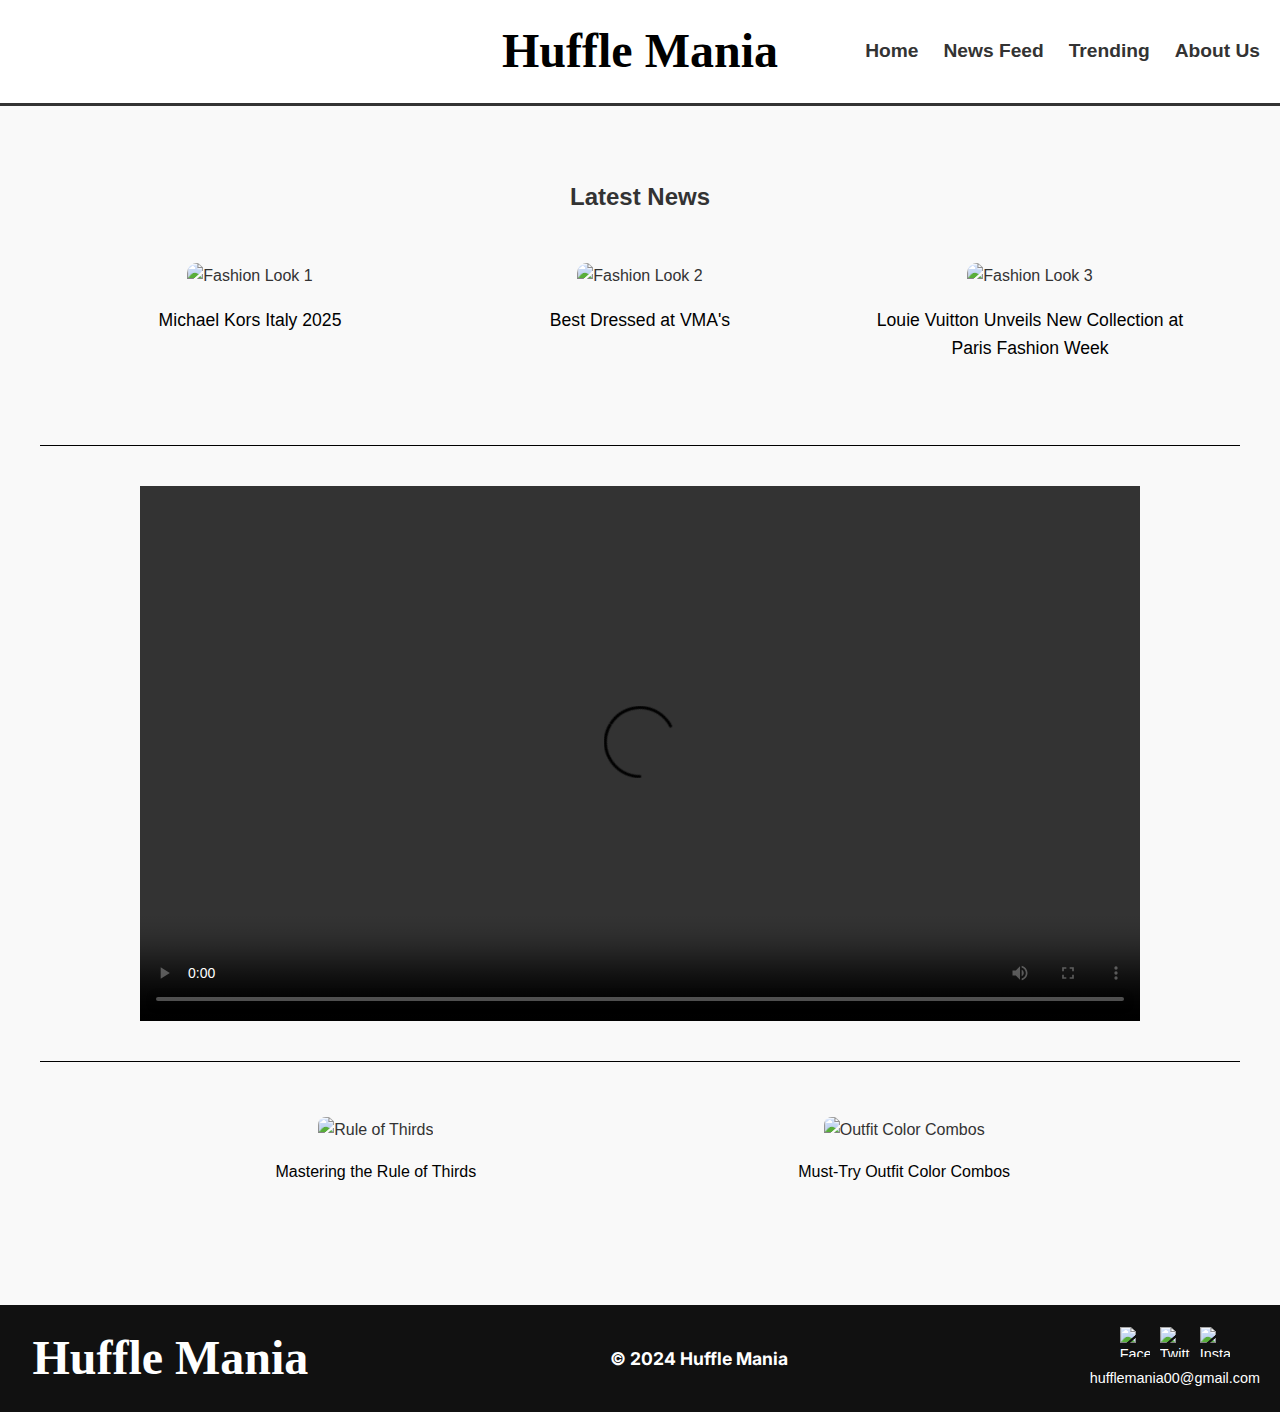
==== index.html @ dafe33a4 "Add files via upload" ====
<!DOCTYPE html>
<html lang="en">
<head>
    <meta charset="UTF-8">
    <meta name="viewport" content="width=device-width, initial-scale=1.0">
    <title>Huffle Mania - Home</title>
    <link rel="stylesheet" href="huffle.css">
    <link href="https://fonts.googleapis.com/css2?family=Abhaya+Libre:wght@400;700&display=swap" rel="stylesheet">
    <link href="https://fonts.googleapis.com/css2?family=Inter:wght@700&display=swap" rel="stylesheet">
</head>
<body>

    <!-- Header Section -->
    <header>
        <h1>Huffle Mania</h1>
        <nav>
            <ul>
                <li><a href="index.html">Home</a></li>
                <li><a href="news.html">News Feed</a></li>
                <li><a href="trending.html">Trending</a></li>
                <li><a href="about.html">About Us</a></li>
            </ul>
        </nav>
    </header>

    <main>
        <!-- Latest News Section -->
        <h4>Latest News</h4>
        <section id="latest-news">
            <div class="home-content"> 
                <div class="home-image-box">
                    <img src="c:\Users\rian\OneDrive - HOLY ANGEL UNIVERSITY\Desktop\hufflemania website webcs\screenshot-1726228790686.png" alt="Fashion Look 1">
                    <p>
                        <a href="https://www.elle.com/runway/a62072266/michael-kors-spring-2025-review/" target="_blank">Michael Kors Italy 2025</a>
                    </p>
                </div>
                <div class="home-image-box">
                    <img src="c:\Users\rian\OneDrive - HOLY ANGEL UNIVERSITY\Desktop\hufflemania website webcs\screenshot-1726228977912.png" alt="Fashion Look 2">
                    <p>
                        <a href="https://www.harpersbazaar.com/celebrity/red-carpet-dresses/g62141882/best-dressed-red-carpet-photos-vmas-2024/" target="_blank">Best Dressed at VMA's</a>
                    </p>
                </div>
                <div class="home-image-box">
                    <img src="c:\Users\rian\OneDrive - HOLY ANGEL UNIVERSITY\Desktop\hufflemania website webcs\screenshot-1726229300925.png" alt="Fashion Look 3">
                    <p>
                        <a href="https://www.marieclaire.com.au/fashion/louis-vuitton-spring-summer-2023-collection/" target="_blank">Louie Vuitton Unveils New Collection at Paris Fashion Week</a>
                    </p>
                </div>
            </div>
        </section>

        <!-- Horizontal Line -->
        <hr>

        <!-- Video Section -->
        <section id="video">
            <video width="1000" height="535" controls loop>
                <source src="c:\Users\rian\OneDrive - HOLY ANGEL UNIVERSITY\Desktop\hufflemania website webcs\bini_charlotte_folk_vid.mp4" type="video/mp4">
            </video>
        </section>

        <!-- Horizontal Line -->
        <hr>

        <!-- Promo Section -->
        <section> 
            <div id="promos">
                <div class="promo-item">
                    <img src="c:\Users\rian\OneDrive - HOLY ANGEL UNIVERSITY\Desktop\hufflemania website webcs\29-791x1024.jpg" alt="Rule of Thirds">
                    <p>
                        <a href="https://modethesis.com/the-rule-of-thirds-in-fashion/" target="_blank">Mastering the Rule of Thirds</a>
                    </p>
                </div>
                <div class="promo-item">
                    <img src="c:\Users\rian\OneDrive - HOLY ANGEL UNIVERSITY\Desktop\hufflemania website webcs\af0c88b21d17dd9782fead37ed249deb.jpg" alt="Outfit Color Combos">
                <p>    
                    <a href="https://www.instyle.com/best-colors-wear-together-5375279" target="_blank">Must-Try Outfit Color Combos</a>
                </p>
                </div>
            </div>
        </section>         
    </main>

    <footer class="footer">
        <h1 class="huffooter">Huffle Mania</h1>
        <p class="copyright">© 2024 Huffle Mania</p>
        <div class="email-container">
            <div class="social-icons">
                <img src="c:\Users\rian\OneDrive - HOLY ANGEL UNIVERSITY\Desktop\hufflemania website webcs\facebook logo.png" alt="Facebook" class="social-icon">
                <img src="c:\Users\rian\OneDrive - HOLY ANGEL UNIVERSITY\Desktop\hufflemania website webcs\twitter logo.png" alt="Twitter" class="social-icon">
                <img src="c:\Users\rian\OneDrive - HOLY ANGEL UNIVERSITY\Desktop\hufflemania website webcs\ig logo.png" alt="Instagram" class="social-icon">
            </div>
            <p class="email">hufflemania00@gmail.com</p>
        </div>
    </footer>    
</body>
</html>
---- huffle.css ----
body {
    font-family: 'Roboto', sans-serif;
    margin: 0;
    padding: 0;
    background-color: #f9f9f9;
    color: #333;
    line-height: 1.6;
}

h1, h2, h3 {
    font-family: 'Roboto Serif', serif;
    margin-bottom: 15px;
    color: #000000;
}

h1 {
    font-size: 3rem;
    font-weight: 700;
}

h2 {
    font-size: 2.5rem;
}

h3 {
    font-size: 1.5rem;
}

h4 {
    text-align: center;
    font-size: 1.5rem;
}

header {
    display: flex;
    justify-content: space-between;
    align-items: center;
    background-color: #ffffff;
    color: black;
    padding: 20px;
    border-bottom: 3px solid #333;
    position: relative;
}

header h1 {
    margin: 0;
    color: #000;
    position: absolute;
    left: 50%;
    transform: translateX(-50%);
}

header nav {
    margin-left: auto;
}

header nav ul {
    list-style-type: none;
    padding: 0;
    display: flex;
}

header nav ul li {
    margin-left: 25px;
}

header nav ul li a {
    color: #333;
    text-decoration: none;
    font-weight: 600;
    font-size: 1.2rem;
    transition: text-decoration 0.3s ease;
}

header nav ul li a:hover {
    text-decoration: underline;
}

main {
    padding: 40px 20px;
    max-width: 1200px;
    margin: auto;
}

section {
    margin-bottom: 50px;
}

#latest-news h2 {
    font-size: 2rem;
    color: #111;
}

#latest-news p, #latest-news h3 {
    font-size: 1.1rem;
    color: #000000;
}

#video {
    width: 100%; 
    display: flex;
    justify-content: center;
    margin: 20px 0;
}

.custom-video {
    width: 1000px;          
    height: 400px;          
    object-fit: cover;      
    object-position: center; 
    border-radius: 10px;    
    overflow: hidden;       
}


#feature {
    background-color: #fff;
    padding: 20px;
    border: 2px solid #eee;
    border-radius: 5px;
}

.home-content {
    display: flex;
    justify-content: space-evenly;
}

.home-image-box {
    width: 330px; 
    text-align: center;
    margin: 15px;
}

.home-image-box img {
    width: 100%;                      
    height: 350px;                   
    object-fit: cover;                
    object-position: top;            
    border-radius: 10px;             
}

.home-image-box p {
    color: #000; 
    transition: text-decoration 0.3s ease; 
    text-decoration: none; 
}

.home-image-box p:hover {
    text-decoration: underline; 
}

.home-image-box p a {
    color: inherit;
    text-decoration: none;
    transition: text-decoration 0.3s ease;
}

.home-image-box p a:hover {
    text-decoration: underline;
    color: inherit;
}

#promos {
    display: flex;
    justify-content: space-evenly;
    flex-wrap: wrap;
    gap: 20px;
}

.promo-item {
    width: 330px;
    text-align: center;
    margin: 15px;
}

.promo-item img {
    width: 100%;
    height: 300px;
    object-fit: cover;
    border-radius: 10px;
}

.promo-item p {
    color: #000;
    transition: text-decoration 0.3s ease;
    text-decoration: none;
}

#promos {
    margin: 20px 0;
    text-align: center;
    display: flex;
    flex-wrap: wrap;
    justify-content: space-evenly;
}

.promo-item {
    text-align: center;
    width: 315px;
}

.promo-item img {
    width: 100%;
    height: auto;
    border-radius: 8px;
}

.promo-item p a {
    color: inherit;
    text-decoration: none;
    transition: text-decoration 0.3s ease;
}

.promo-item p a:hover {
    text-decoration: underline;
    color: inherit;
}

.footer {
    display: flex;
    justify-content: space-between;
    align-items: center;
    background-color: #111;
    color: white;
    padding: 15px 20px;
    font-size: 0.9rem;
}

.huffooter {
    margin: 0;
    margin-left: 1%;
    font-size: 3rem;
    color: #ffffff;
    font-family: 'Roboto Serif', serif;
}

.email-container {
    display: flex;
    flex-direction: column;
    align-items: center;
}

.social-icons {
    display: flex;
    gap: 10px;
    margin-bottom: 10px;
}

.social-icon {
    width: 30px;
    height: 30px;
}

.copyright {
    font-family: 'Inter', sans-serif;
    font-weight: 700;
    font-size: 1.1rem;
    color: #ffffff;
    text-align: center;
}

.email {
    margin: 0;
    text-align: center;
    color: #ffffff;
}

button {
    background-color: #111;
    color: white;
    padding: 10px 20px;
    border: none;
    border-radius: 5px;
    font-size: 1.1rem;
    cursor: pointer;
    transition: background-color 0.3s ease;
}

button:hover {
    background-color: #555;
}

hr {
    border: 0;
    height: 1px;
    background-color: #000000;
    margin: 40px 0;
}
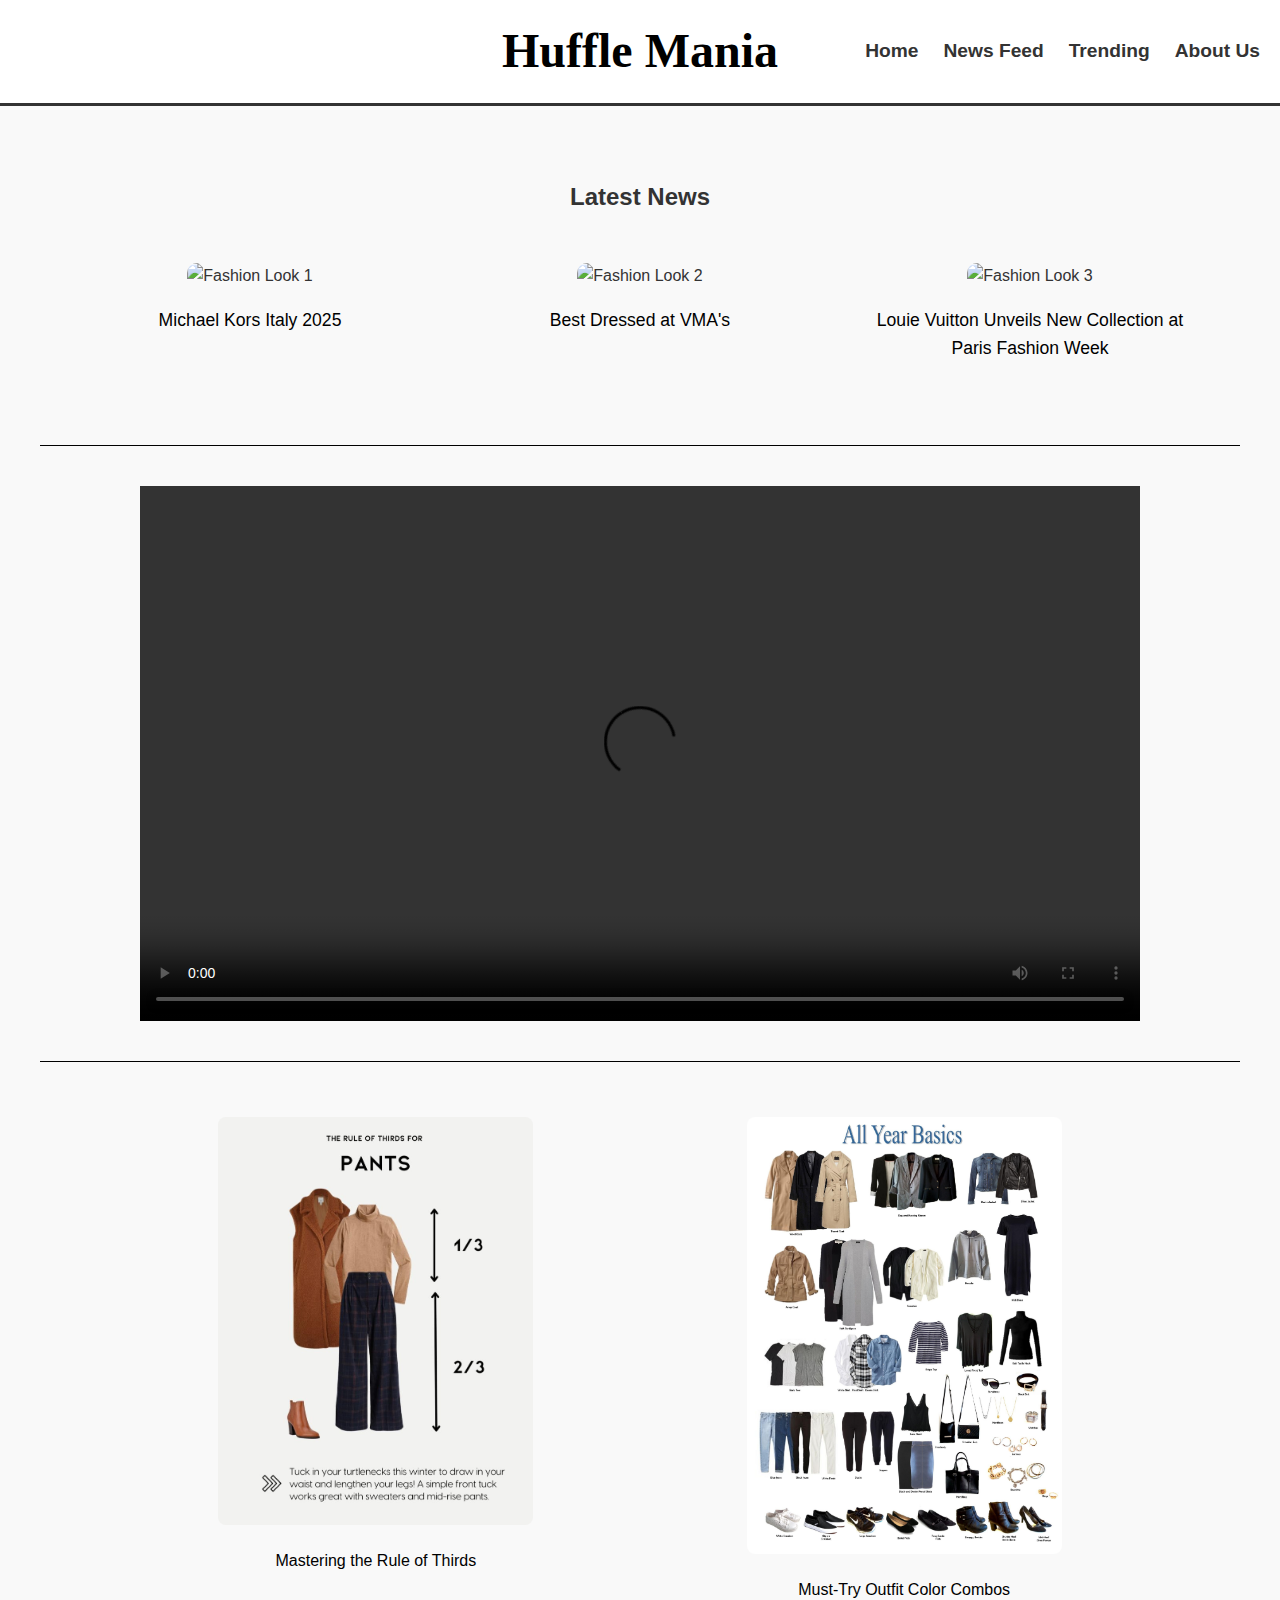
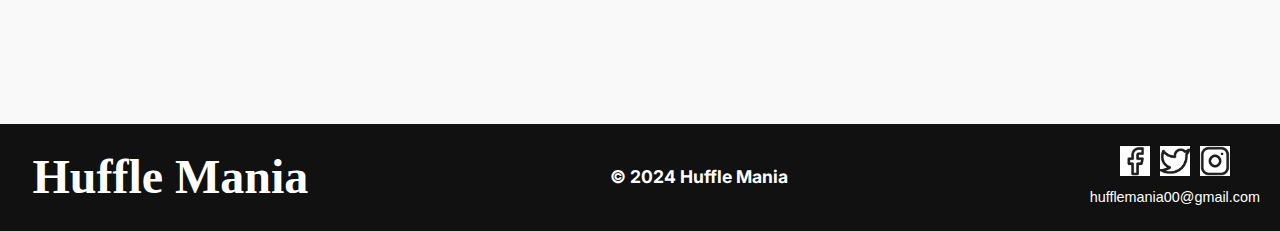
==== commit da708c29: "index.html" ====
--- a/index.html
+++ b/index.html
@@ -10,7 +10,6 @@
 </head>
 <body>
 
-    <!-- Header Section -->
     <header>
         <h1>Huffle Mania</h1>
         <nav>
@@ -24,12 +23,11 @@
     </header>
 
     <main>
-        <!-- Latest News Section -->
         <h4>Latest News</h4>
         <section id="latest-news">
             <div class="home-content"> 
                 <div class="home-image-box">
-                    <img src="c:\Users\rian\OneDrive - HOLY ANGEL UNIVERSITY\Desktop\hufflemania website webcs\screenshot-1726228790686.png" alt="Fashion Look 1">
+                    <img src="1726228790686.png" alt="Fashion Look 1">
                     <p>
                         <a href="https://www.elle.com/runway/a62072266/michael-kors-spring-2025-review/" target="_blank">Michael Kors Italy 2025</a>
                     </p>
@@ -49,30 +47,26 @@
             </div>
         </section>
 
-        <!-- Horizontal Line -->
         <hr>
 
-        <!-- Video Section -->
         <section id="video">
             <video width="1000" height="535" controls loop>
-                <source src="c:\Users\rian\OneDrive - HOLY ANGEL UNIVERSITY\Desktop\hufflemania website webcs\bini_charlotte_folk_vid.mp4" type="video/mp4">
+                <source src="bini_charlotte_folk_vid.mp4" type="video/mp4">
             </video>
         </section>
 
-        <!-- Horizontal Line -->
         <hr>
 
-        <!-- Promo Section -->
         <section> 
             <div id="promos">
                 <div class="promo-item">
-                    <img src="c:\Users\rian\OneDrive - HOLY ANGEL UNIVERSITY\Desktop\hufflemania website webcs\29-791x1024.jpg" alt="Rule of Thirds">
+                    <img src="29-791x1024.jpg" alt="Rule of Thirds">
                     <p>
                         <a href="https://modethesis.com/the-rule-of-thirds-in-fashion/" target="_blank">Mastering the Rule of Thirds</a>
                     </p>
                 </div>
                 <div class="promo-item">
-                    <img src="c:\Users\rian\OneDrive - HOLY ANGEL UNIVERSITY\Desktop\hufflemania website webcs\af0c88b21d17dd9782fead37ed249deb.jpg" alt="Outfit Color Combos">
+                    <img src="af0c88b21d17dd9782fead37ed249deb.jpg" alt="Outfit Color Combos">
                 <p>    
                     <a href="https://www.instyle.com/best-colors-wear-together-5375279" target="_blank">Must-Try Outfit Color Combos</a>
                 </p>
@@ -86,9 +80,9 @@
         <p class="copyright">© 2024 Huffle Mania</p>
         <div class="email-container">
             <div class="social-icons">
-                <img src="c:\Users\rian\OneDrive - HOLY ANGEL UNIVERSITY\Desktop\hufflemania website webcs\facebook logo.png" alt="Facebook" class="social-icon">
-                <img src="c:\Users\rian\OneDrive - HOLY ANGEL UNIVERSITY\Desktop\hufflemania website webcs\twitter logo.png" alt="Twitter" class="social-icon">
-                <img src="c:\Users\rian\OneDrive - HOLY ANGEL UNIVERSITY\Desktop\hufflemania website webcs\ig logo.png" alt="Instagram" class="social-icon">
+                <img src="facebook logo.png" alt="Facebook" class="social-icon">
+                <img src="twitter logo.png" alt="Twitter" class="social-icon">
+                <img src="ig logo.png" alt="Instagram" class="social-icon">
             </div>
             <p class="email">hufflemania00@gmail.com</p>
         </div>
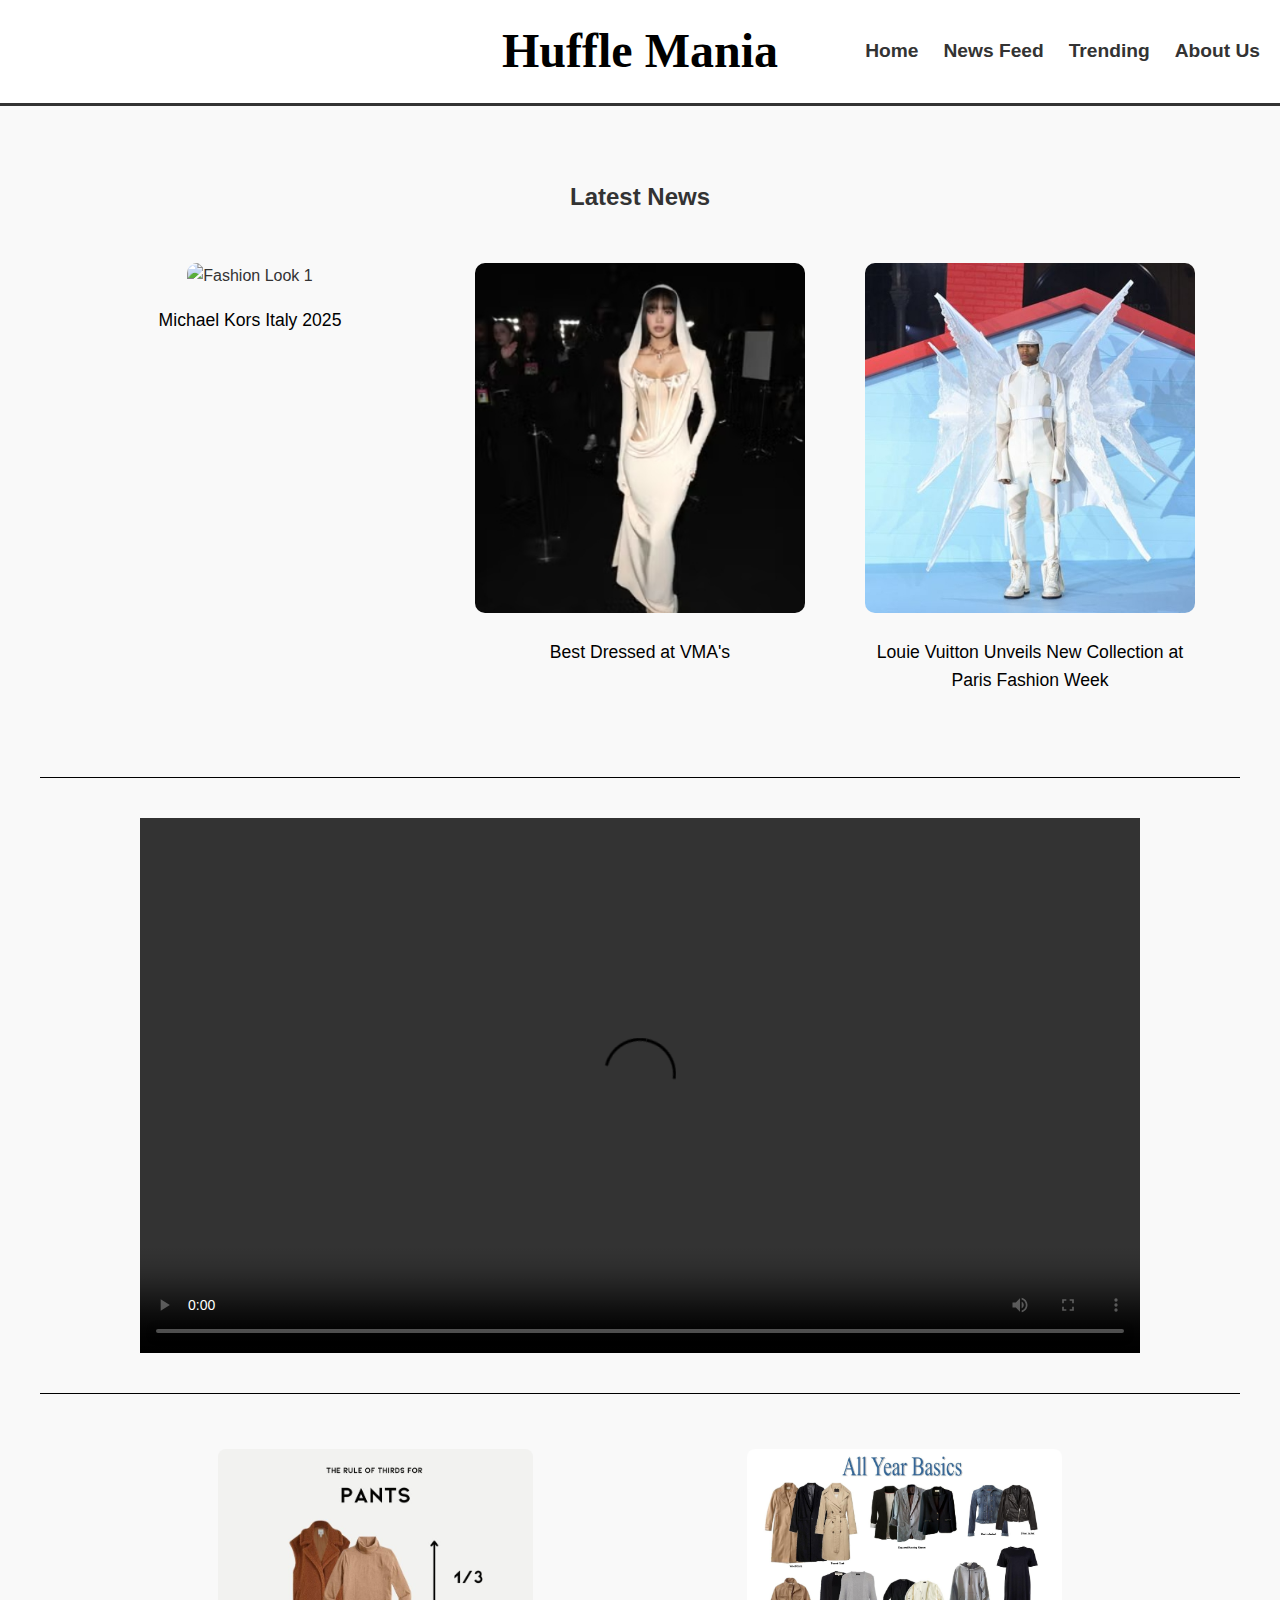
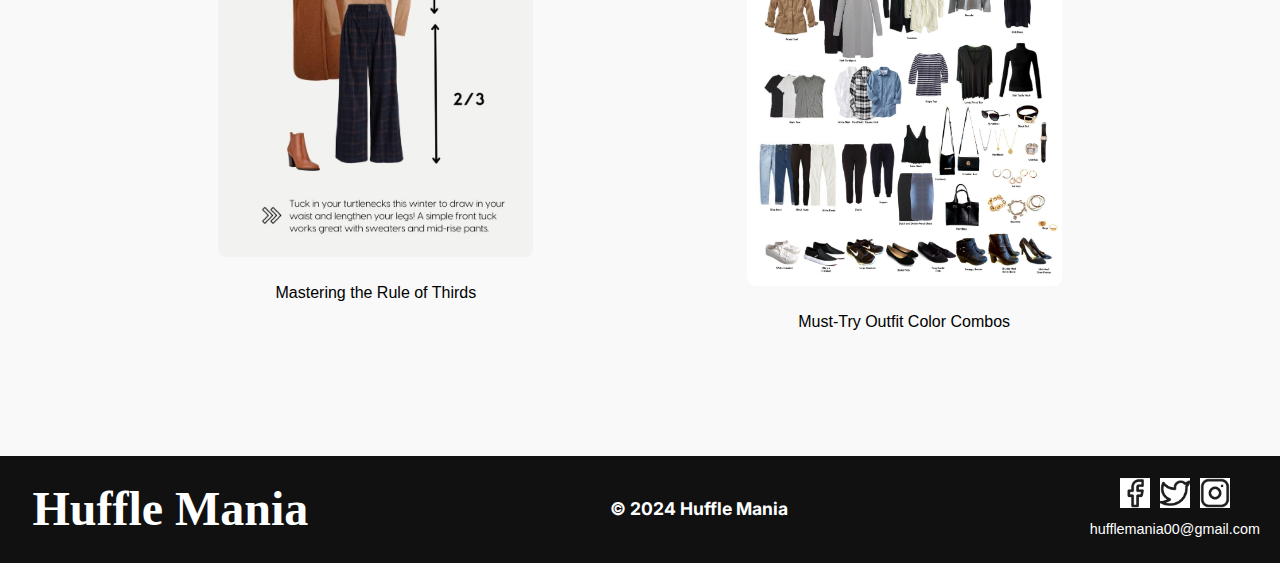
==== commit e9769697: "index.html" ====
--- a/index.html
+++ b/index.html
@@ -33,13 +33,13 @@
                     </p>
                 </div>
                 <div class="home-image-box">
-                    <img src="c:\Users\rian\OneDrive - HOLY ANGEL UNIVERSITY\Desktop\hufflemania website webcs\screenshot-1726228977912.png" alt="Fashion Look 2">
+                    <img src="screenshot-1726228977912.png" alt="Fashion Look 2">
                     <p>
                         <a href="https://www.harpersbazaar.com/celebrity/red-carpet-dresses/g62141882/best-dressed-red-carpet-photos-vmas-2024/" target="_blank">Best Dressed at VMA's</a>
                     </p>
                 </div>
                 <div class="home-image-box">
-                    <img src="c:\Users\rian\OneDrive - HOLY ANGEL UNIVERSITY\Desktop\hufflemania website webcs\screenshot-1726229300925.png" alt="Fashion Look 3">
+                    <img src="screenshot-1726229300925.png" alt="Fashion Look 3">
                     <p>
                         <a href="https://www.marieclaire.com.au/fashion/louis-vuitton-spring-summer-2023-collection/" target="_blank">Louie Vuitton Unveils New Collection at Paris Fashion Week</a>
                     </p>
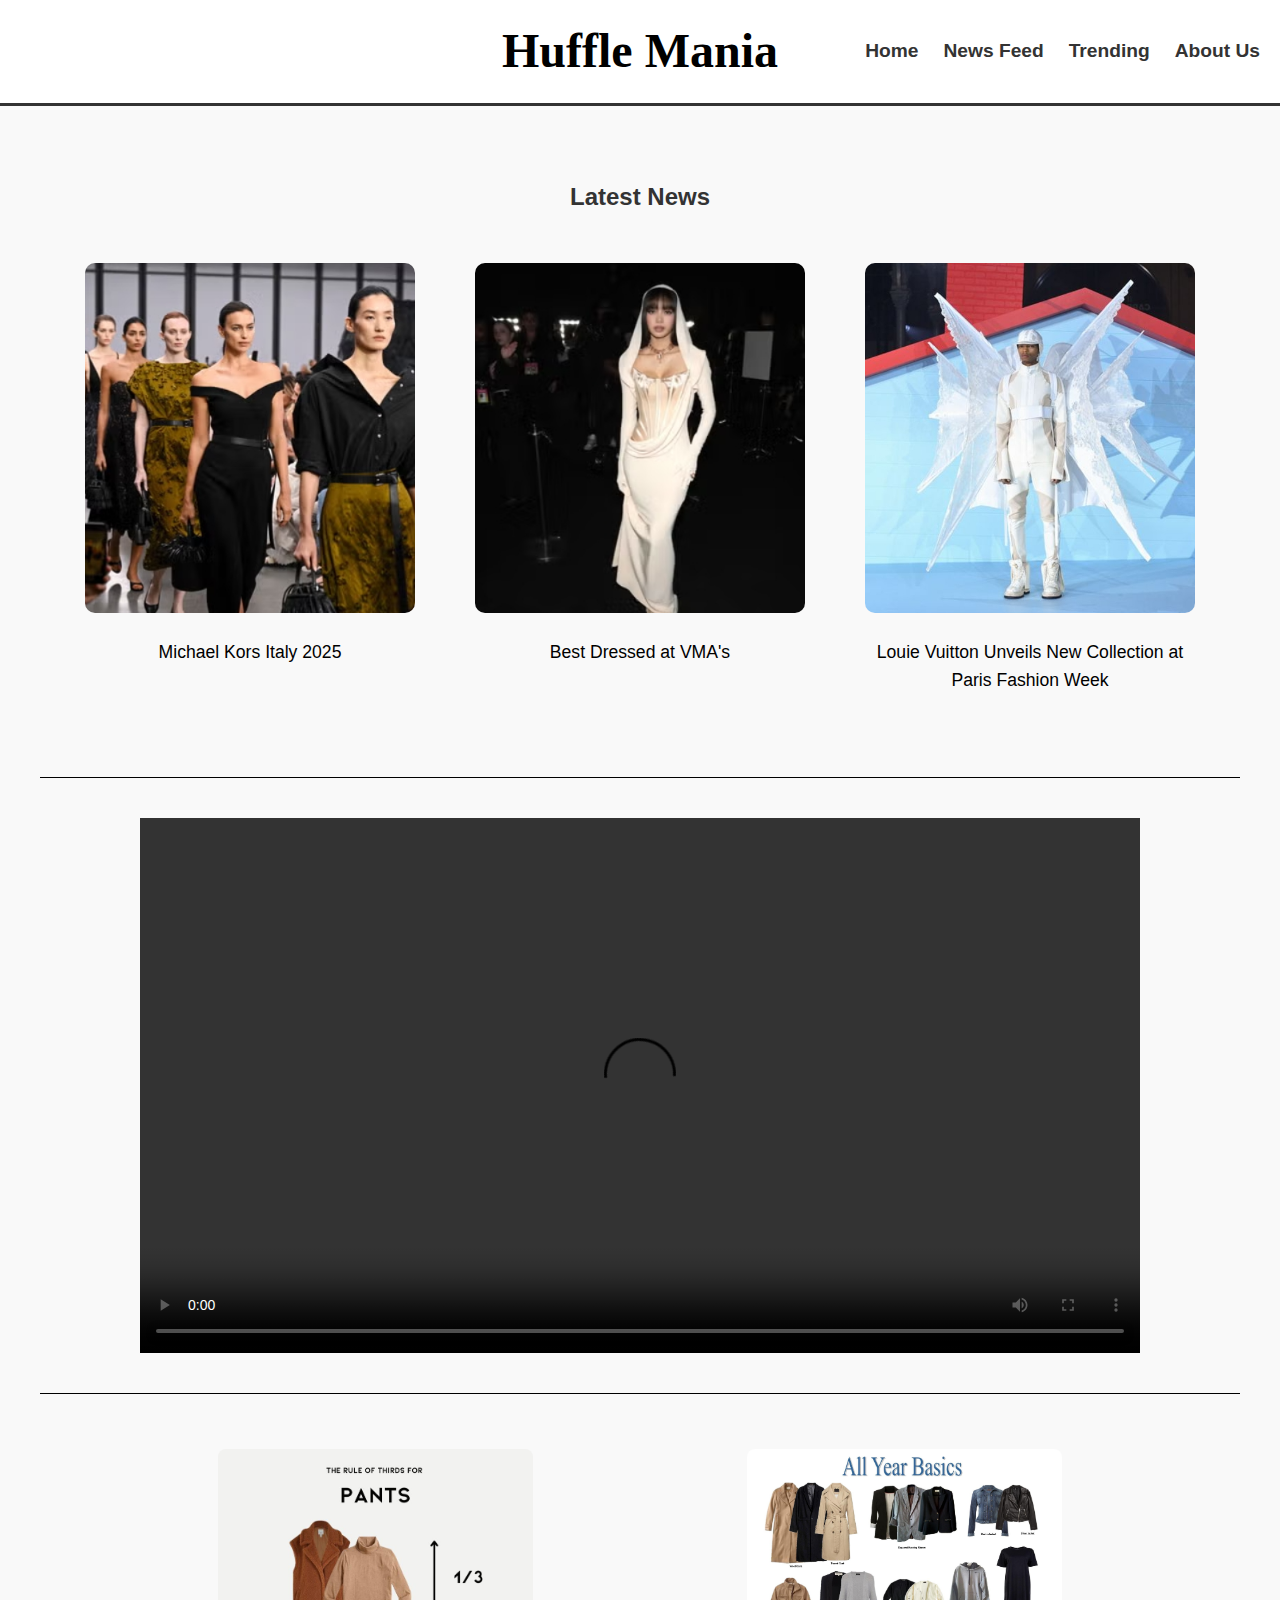
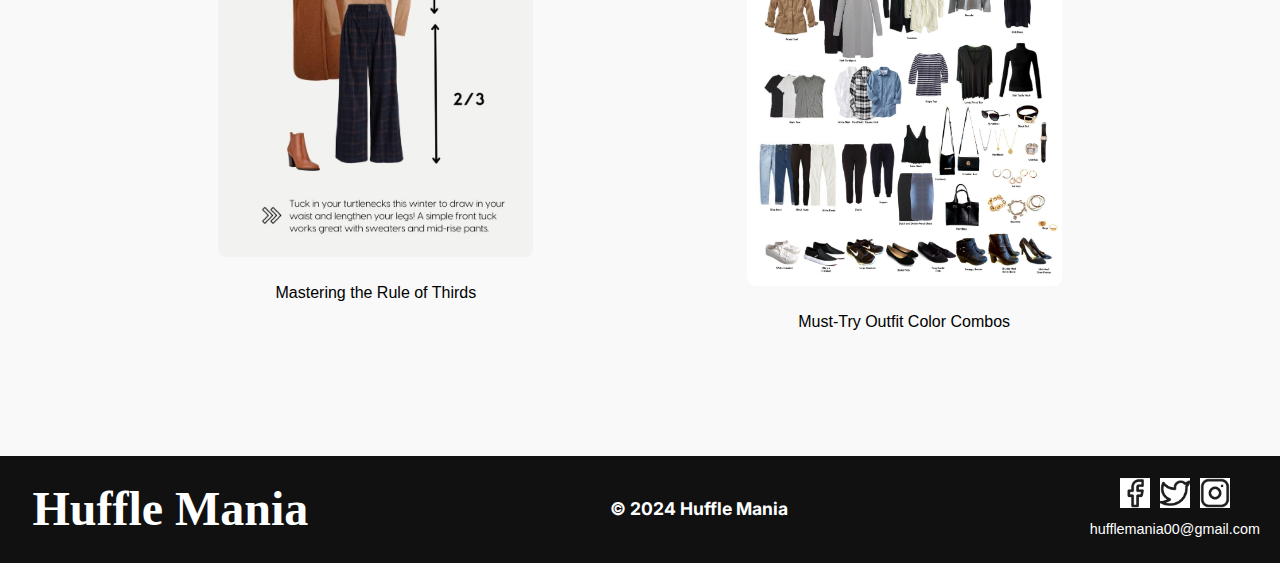
==== commit e57cd18f: "index.html" ====
--- a/index.html
+++ b/index.html
@@ -27,7 +27,7 @@
         <section id="latest-news">
             <div class="home-content"> 
                 <div class="home-image-box">
-                    <img src="1726228790686.png" alt="Fashion Look 1">
+                    <img src="screenshot-1726228790686.png" alt="Fashion Look 1">
                     <p>
                         <a href="https://www.elle.com/runway/a62072266/michael-kors-spring-2025-review/" target="_blank">Michael Kors Italy 2025</a>
                     </p>
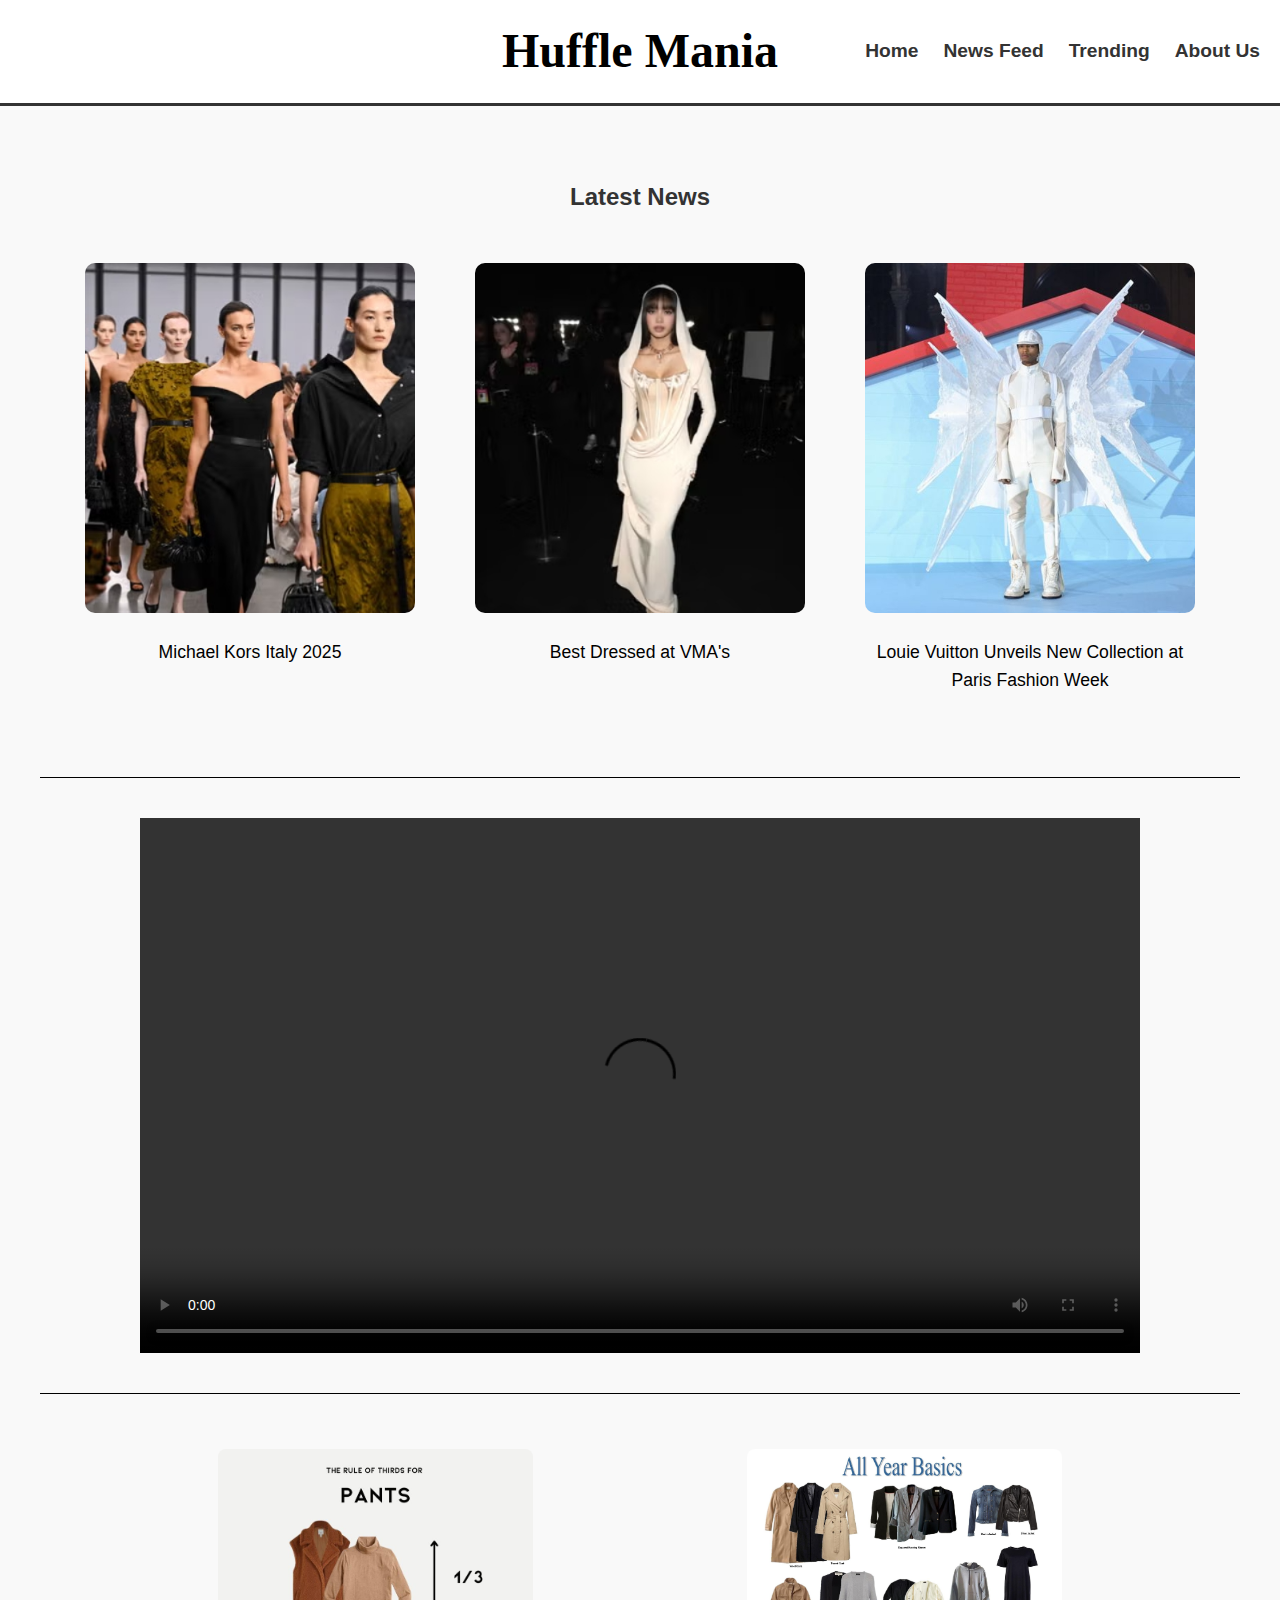
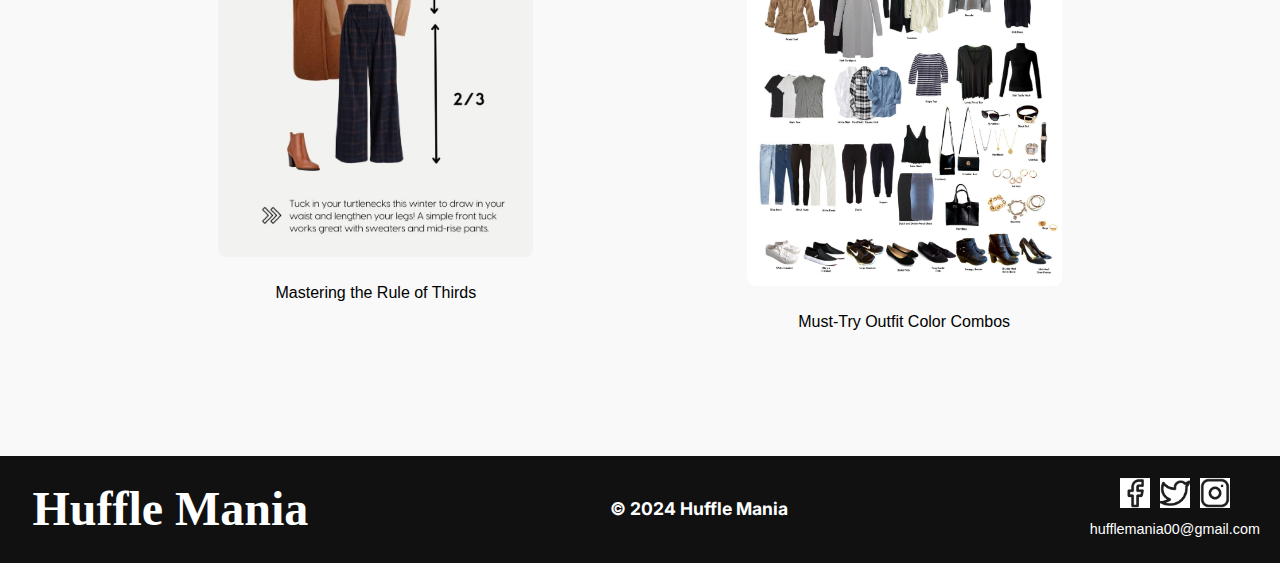
==== commit 9277fa2b: "index.html" ====
--- a/index.html
+++ b/index.html
@@ -51,7 +51,7 @@
 
         <section id="video">
             <video width="1000" height="535" controls loop>
-                <source src="bini_charlotte_folk_vid.mp4" type="video/mp4">
+                <source src="HolidayFsahionVid.mp4" type="video/mp4">
             </video>
         </section>
 
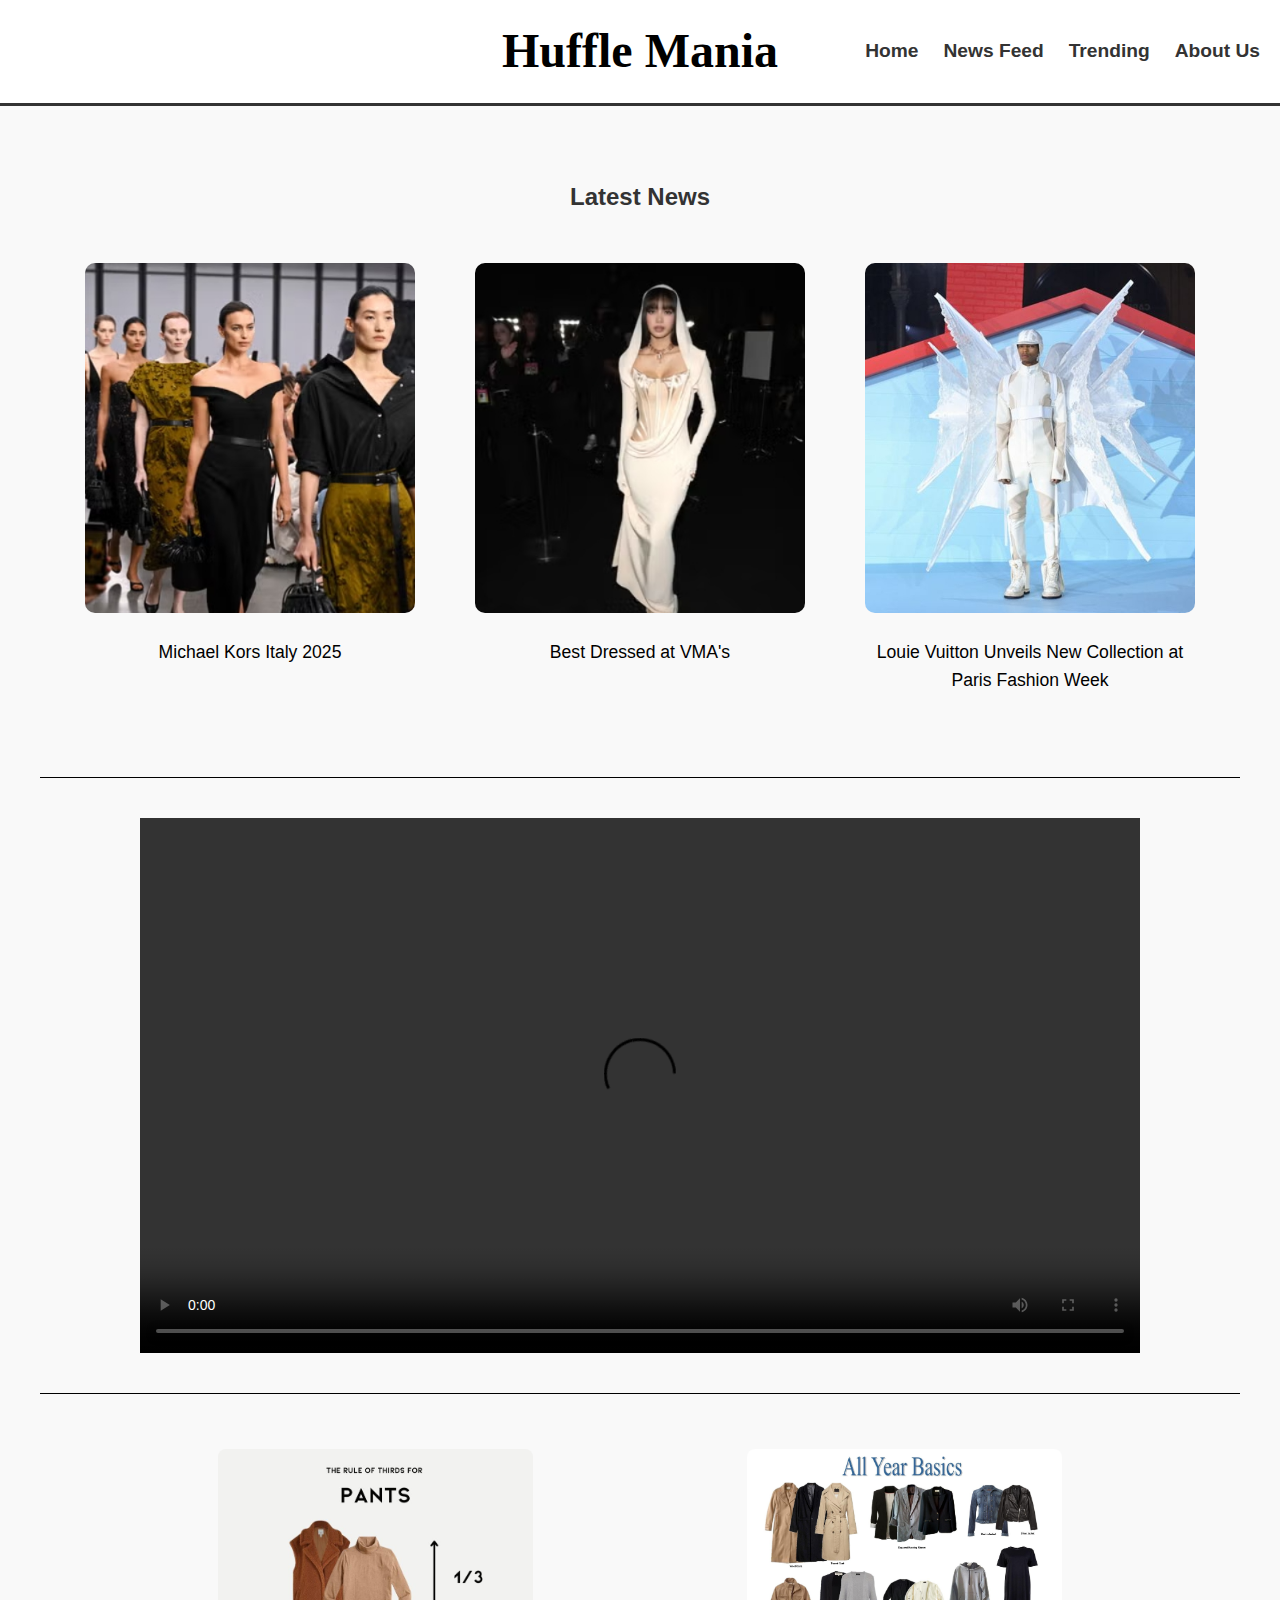
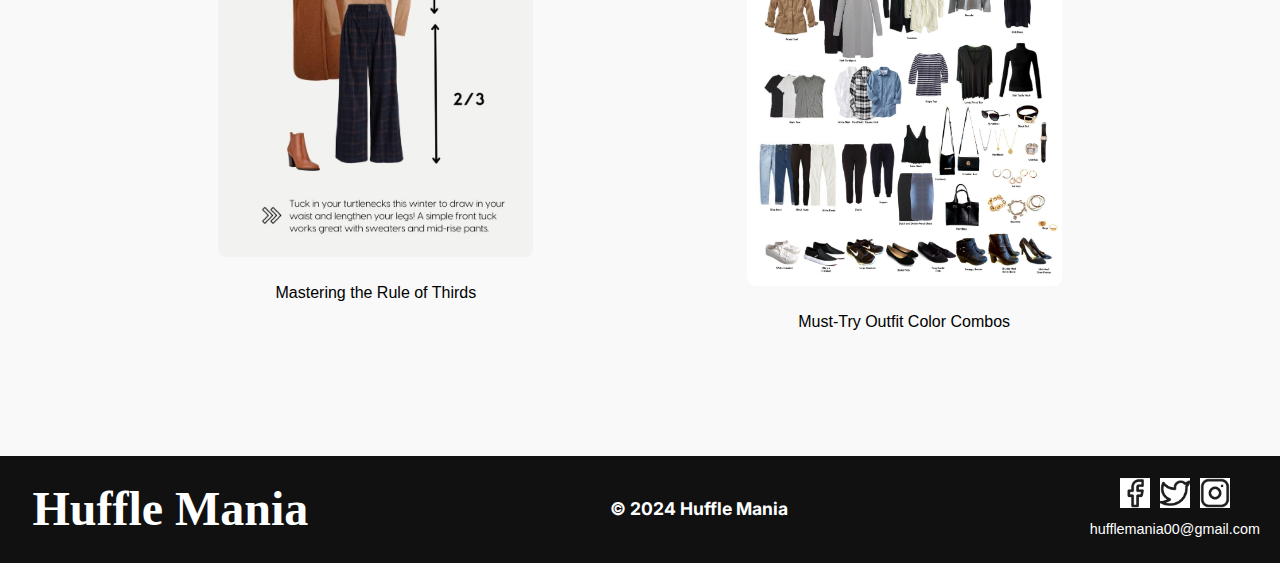
==== commit a342ad53: "index.html" ====
--- a/index.html
+++ b/index.html
@@ -51,7 +51,7 @@
 
         <section id="video">
             <video width="1000" height="535" controls loop>
-                <source src="HolidayFsahionVid.mp4" type="video/mp4">
+                <source src="HolidayFashionVid.mp4" type="video/mp4">
             </video>
         </section>
 
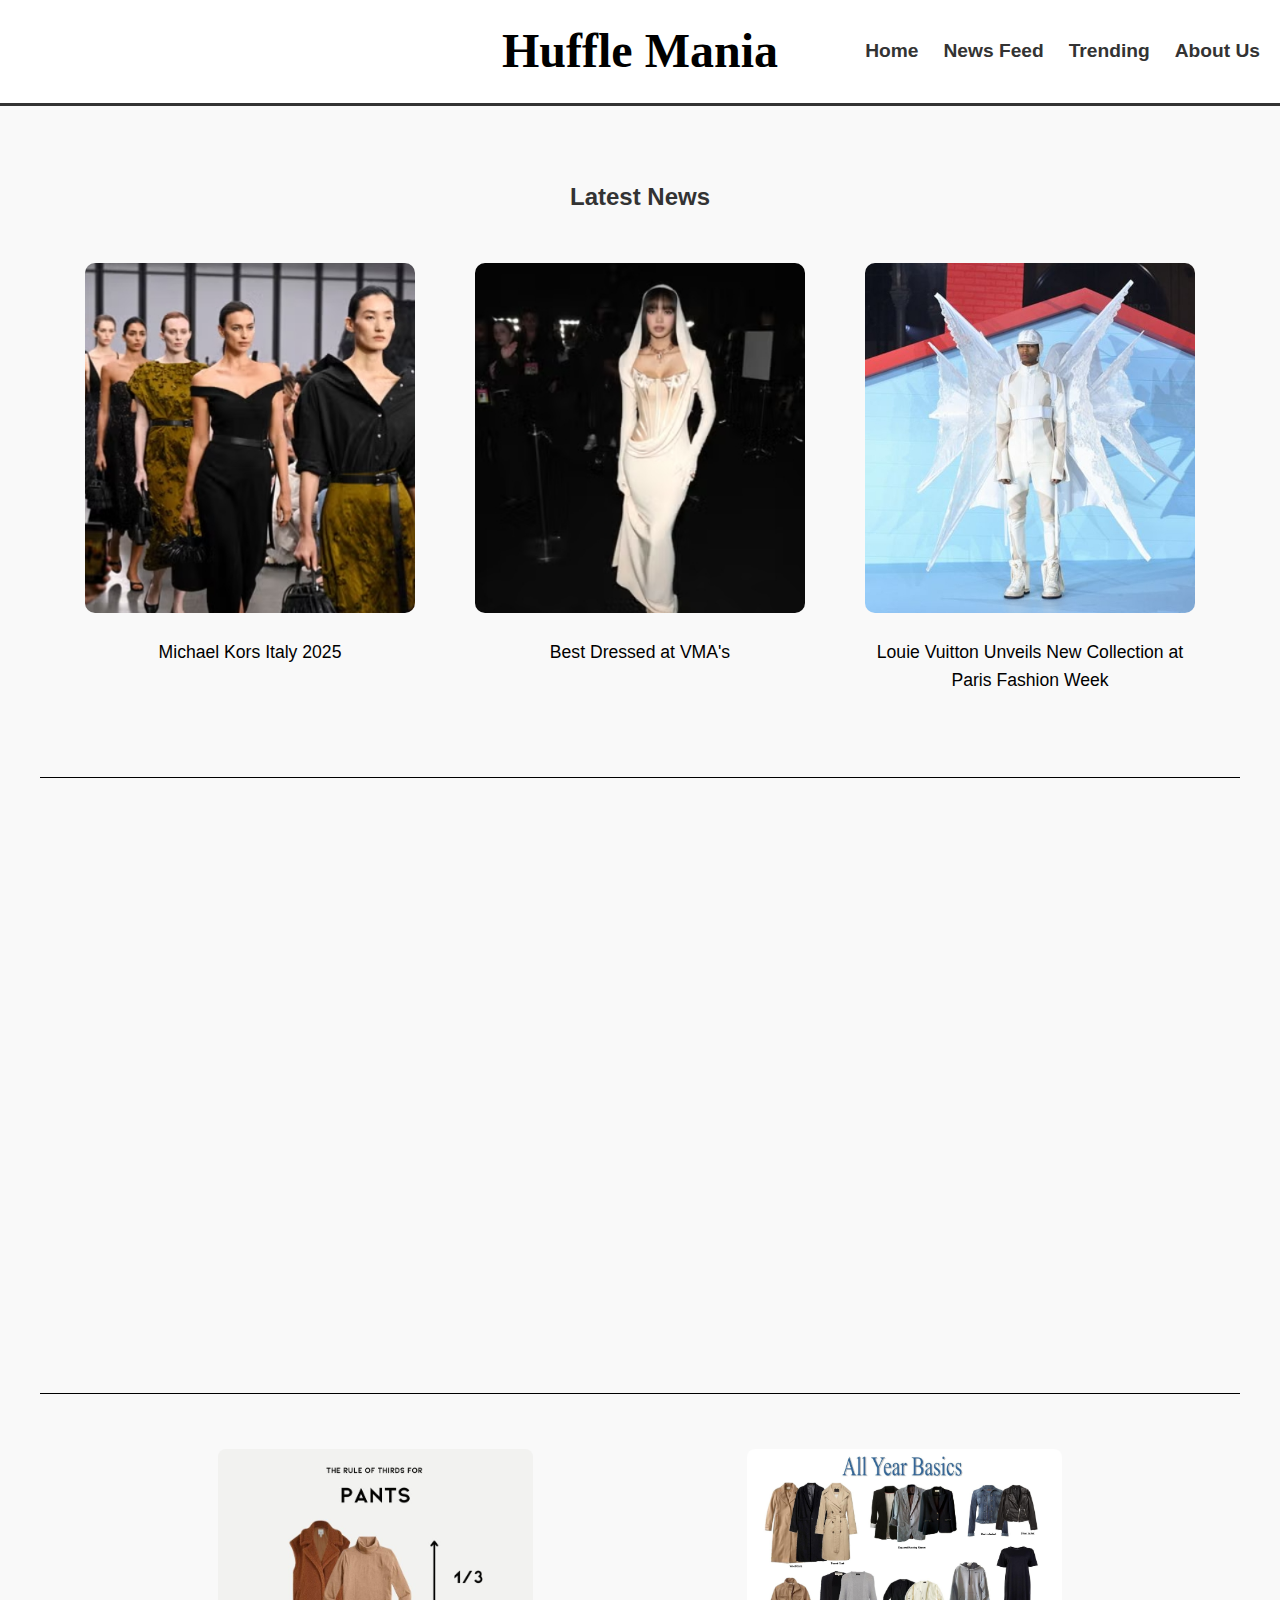
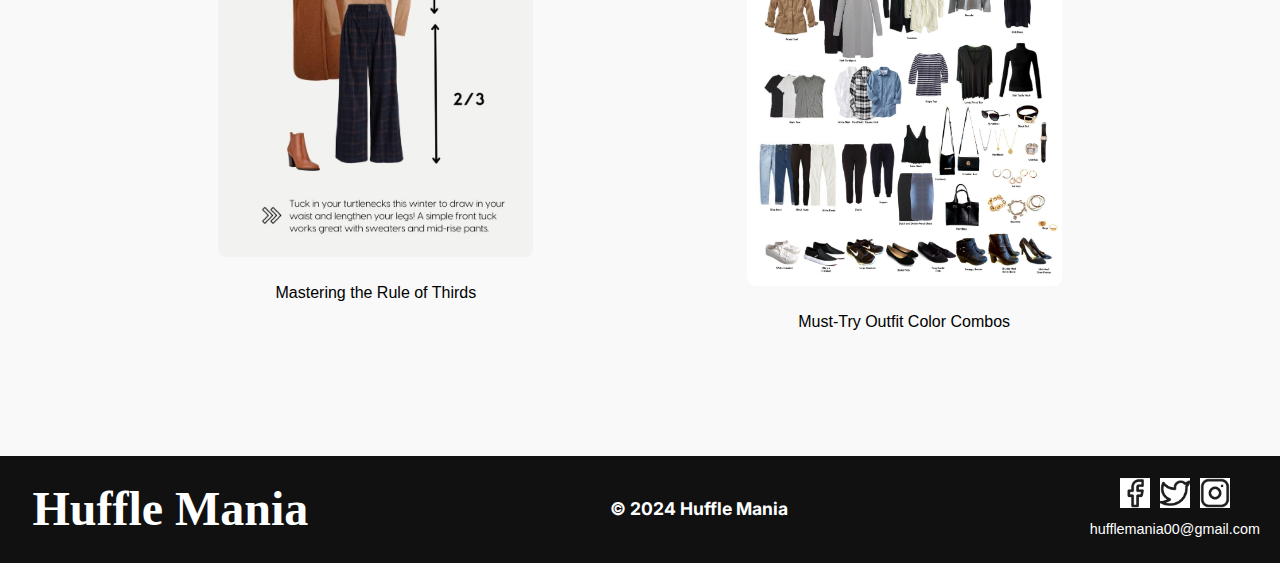
==== commit d45b357d: "index.html" ====
--- a/index.html
+++ b/index.html
@@ -50,10 +50,8 @@
         <hr>
 
         <section id="video">
-            <video width="1000" height="535" controls loop>
-                <source src="HolidayFashionVid.mp4" type="video/mp4">
-            </video>
-        </section>
+            <iframe width="1000" height="535" src="https://www.youtube.com/embed/h76EO_168vE" frameborder="0" allowfullscreen></iframe>
+        </section>  
 
         <hr>
 
